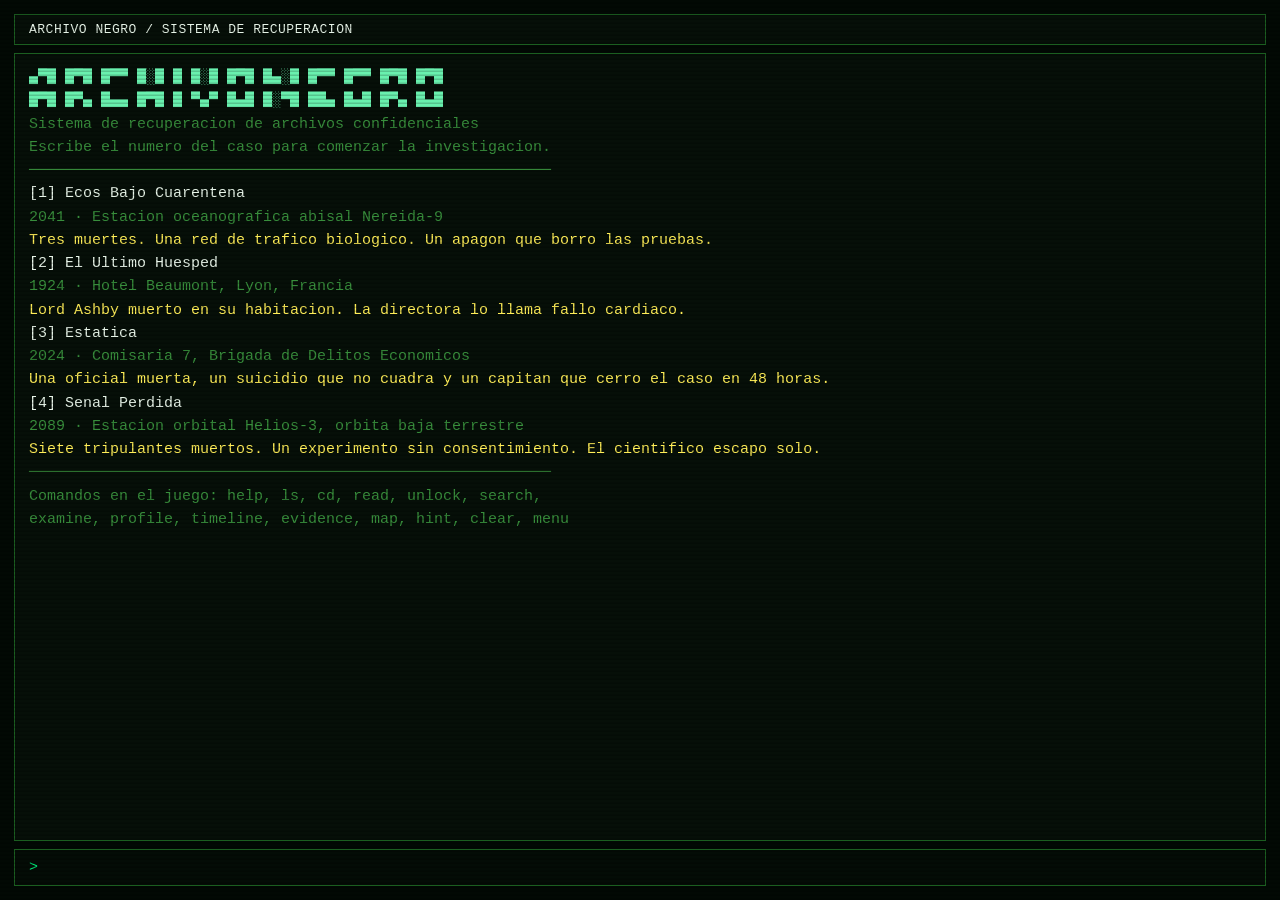
==== index.html @ 807d8532 "Initial commit - Archivo Negro" ====
<!doctype html>
<html lang="es">
<head>
  <meta charset="UTF-8" />
  <meta name="viewport" content="width=device-width, initial-scale=1.0" />
  <title>ARCHIVO NEGRO — Juego de Detectives Terminal</title>
  <style>
    :root{--bg:#020904;--panel:#060f08;--green:#00e676;--dim:#4caf50;--muted:#388e3c;--warn:#ffee58;--bad:#ef5350;--good:#69f0ae;--white:#e8f5e9;--bdr:#1b5e20;}
    html,body{margin:0;width:100%;height:100%;background:var(--bg);color:var(--green);font-family:"Consolas","Courier New",monospace;font-size:15px;overflow:hidden;}
    body::before{content:"";position:fixed;inset:0;pointer-events:none;background:repeating-linear-gradient(to bottom,rgba(0,0,0,0) 0,rgba(0,0,0,0) 2px,rgba(0,0,0,.18) 3px,rgba(0,0,0,.18) 4px);z-index:10;}
    #app{box-sizing:border-box;width:100%;height:100%;padding:14px;display:grid;grid-template-rows:auto 1fr auto;gap:8px;}
    .hdr{border:1px solid var(--bdr);background:var(--panel);padding:7px 14px;display:flex;justify-content:space-between;color:var(--white);letter-spacing:.5px;font-size:13px;}
    #trm{border:1px solid var(--bdr);background:var(--panel);padding:12px 14px;overflow-y:auto;line-height:1.55;}
    .prm{border:1px solid var(--bdr);background:#040c06;display:flex;align-items:center;gap:10px;padding:8px 14px;}
    #prl{color:var(--green);white-space:nowrap;user-select:none;}
    #cmd{flex:1;border:none;outline:none;background:transparent;color:var(--green);font:inherit;caret-color:var(--green);}
    .g{color:var(--green);}.m{color:var(--muted);}.w{color:var(--warn);}.b{color:var(--bad);}.ok{color:var(--good);}.wh{color:var(--white);}.cmd{color:#80cbc4;}
  </style>
</head>
<body>
<div id="app">
  <div class="hdr"><span id="ttl">ARCHIVO NEGRO / SISTEMA DE RECUPERACION</span><span id="sts"></span></div>
  <div id="trm"></div>
  <div class="prm"><span id="prl">&gt;</span><input id="cmd" type="text" autocomplete="off" spellcheck="false" autofocus /></div>
</div>
<script src="cases/case1.js"></script>
<script src="cases/case2.js"></script>
<script src="cases/case3.js"></script>
<script src="cases/case4.js"></script>
<script>
var CASES=[CASE1,CASE2,CASE3,CASE4];

/* ==== ESTADO ==== */
var G={mode:"menu",ci:-1,cwd:[],unlocked:new Set(),revealed:new Set(),solved:false,hintIdx:0,history:[],hpos:-1,read:new Set()};

/* ==== DOM ==== */
var trm=document.getElementById("trm"),inp=document.getElementById("cmd"),ttl=document.getElementById("ttl"),sts=document.getElementById("sts"),prl=document.getElementById("prl");

/* ==== UTIL ==== */
function echo(t,c){var d=document.createElement("div");d.textContent=t;if(c)d.className=c;trm.appendChild(d);trm.scrollTop=trm.scrollHeight;}
function block(t,c){(t||"").split("\n").forEach(function(l){echo(l,c);});}
function nm(s){return(s||"").trim().toLowerCase();}
function cs(){return CASES[G.ci];}
function fp(w,n){return"/"+(w.length?w.join("/")+"/":"")+n;}
function ps(w){return"/"+(w||G.cwd).join("/");}
function nd(parts){var n=cs().filesystem;for(var i=0;i<parts.length;i++){if(!n||n.type!=="dir"||!n.children[parts[i]])return null;n=n.children[parts[i]];}return n;}
function cur(){return nd(G.cwd);}
function vis(n,node){return !node.hidden||G.revealed.has(fp(G.cwd,n));}
function upSts(){sts.textContent=ps();}

/* ==== COMANDOS ==== */
function doHelp(){
  echo("COMANDOS DISPONIBLES","ok");
  [
    "help                        muestra esta lista de comandos",
    "ls  /  dir                  lista archivos del directorio actual",
    "cd [carpeta | .. | /]       navega por los directorios",
    "read [archivo]              lee un archivo",
    "unlock [archivo] [clave]    desbloquea un archivo cifrado",
    "search [base] [termino]     busca en la base de datos del sistema",
    "examine [termino]           examina un objeto o concepto del caso",
    "profile [nombre]            muestra el perfil de un sospechoso",
    "timeline                    muestra la cronologia del caso",
    "evidence                    lista los archivos que has leido",
    "map                         muestra el mapa de la ubicacion",
    "hint                        pista del siguiente paso",
    "clear                       limpia la pantalla",
    "menu                        vuelve al selector de casos"
  ].forEach(function(l){echo("  "+l,"m");});
}

function doLs(){
  var d=cur();if(!d){echo("Error: directorio no valido.","b");return;}
  var entries=Object.entries(d.children).filter(function(e){return vis(e[0],e[1]);}).sort(function(a,b){if(a[1].type!==b[1].type)return a[1].type==="dir"?-1:1;return a[0].localeCompare(b[0]);});
  if(!entries.length){echo("(directorio vacio)","m");return;}
  entries.forEach(function(e){var lk=e[1].locked&&!G.unlocked.has(fp(G.cwd,e[0]))?" [CIFRADO]":"";var rd=e[1].type==="file"&&G.read.has(fp(G.cwd,e[0]))?" [LEIDO]":"";echo("  "+(e[1].type==="dir"?"[DIR] ":"[FILE] ")+e[0]+lk+rd,e[1].type==="dir"?"ok":"g");});
}

function doCd(a){
  if(!a){echo("Uso: cd [carpeta | .. | /]","w");return;}
  if(a==="/"){G.cwd=[];}else if(a===".."){G.cwd=G.cwd.slice(0,-1);}
  else{var d=cur();var ch=d&&d.children[a];if(!ch||ch.type!=="dir"){echo("Carpeta no encontrada: "+a,"b");return;}G.cwd=[...G.cwd,a];}
  upSts();echo("  → "+ps(),"m");
}

function doRead(a){
  if(!a){echo("Uso: read [archivo]","w");return;}
  var d=cur();var node=d&&d.children[a];
  if(!node||node.type!=="file"){echo("Archivo no encontrado: "+a,"b");return;}
  var p=fp(G.cwd,a);
  if(node.hidden&&!G.revealed.has(p)){echo("Acceso denegado: archivo no indexado.","b");return;}
  if(node.locked&&!G.unlocked.has(p)){echo("Archivo cifrado. Usa: unlock "+a+" [contrasena]","w");return;}
  echo("┌── "+a+" "+"─".repeat(Math.max(0,52-a.length)),"ok");
  block(node.content);
  echo("└"+"─".repeat(55),"ok");
  G.read.add(p);
  if(a===cs().solveFile && !G.solved){
    G.solved=true;
    echo("","");
    echo("  ██████╗ ███████╗██████╗ ██████╗  ██████╗","ok");
    echo("  ██╔════╝██╔════╝██╔══██╗██╔══██╗██╔═══██╗","ok");
    echo("  ██║     █████╗  ██████╔╝██████╔╝██║   ██║","ok");
    echo("  ██║     ██╔══╝  ██╔══██╗██╔══██╗██║   ██║","ok");
    echo("  ╚██████╗███████╗██║  ██║██║  ██║╚██████╔╝","ok");
    echo("   ╚═════╝╚══════╝╚═╝  ╚═╝╚═╝  ╚═╝ ╚═════╝","ok");
    echo("  CASO CERRADO — escribe menu para elegir otro","m");
  }
}

function doUnlock(a){
  var pts=(a||"").trim().split(/\s+/);if(pts.length<2){echo("Uso: unlock [archivo] [contrasena]","w");return;}
  var fn=pts[0];var pw=pts.slice(1).join(" ");
  var d=cur();var node=d&&d.children[fn];
  if(!node||node.type!=="file"){echo("Archivo no encontrado: "+fn,"b");return;}
  if(!node.locked){echo("Este archivo no esta cifrado.","m");return;}
  var p=fp(G.cwd,fn);
  if(G.unlocked.has(p)){echo("Ya estaba desbloqueado.","m");return;}
  if(nm(pw)===nm(node.password)){G.unlocked.add(p);echo("Acceso concedido. Desbloqueado: "+fn,"ok");echo("  Usa 'read "+fn+"' para ver su contenido.","m");}
  else echo("Contrasena incorrecta.","b");
}

function doSearch(a){
  var pts=(a||"").trim().split(/\s+/);if(pts.length<2){echo("Uso: search [base_de_datos] [termino]","w");return;}
  var db=pts[0];var kw=pts.slice(1).join(" ");
  var dbs=cs().databases;var dbo=dbs[nm(db)];
  if(!dbo){echo("Base de datos no reconocida: "+db,"b");return;}
  var hit=dbo[nm(kw)];
  if(!hit){echo("Sin resultados para '"+kw+"' en "+db+".","w");return;}
  echo("[ BUSQUEDA: "+db+" / "+kw+" ]","ok");echo(hit.text);
  hit.reveal.forEach(function(p){G.revealed.add(p);});
  if(hit.reveal.length){echo("Nuevos archivos accesibles:","ok");hit.reveal.forEach(function(p){echo("  + "+p,"w");});}
}

function doExamine(a){
  if(!a){echo("Uso: examine [termino]","w");return;}
  var ex=cs().examine;if(!ex){echo("No hay datos de analisis en este caso.","m");return;}
  var key=nm(a);
  var hit=null;
  // exact match first
  if(ex[key])hit=ex[key];
  else{// partial match
    var keys=Object.keys(ex);for(var i=0;i<keys.length;i++){if(keys[i].indexOf(key)>=0||key.indexOf(keys[i])>=0){hit=ex[keys[i]];break;}}}
  if(!hit){echo("No hay informacion sobre '"+a+"'. Prueba con otra palabra clave.","w");return;}
  echo("[ ANALISIS: "+a+" ]","ok");
  block(hit);
}

function doProfile(a){
  if(!a){echo("Uso: profile [nombre]","w");return;}
  var pr=cs().profiles;if(!pr){echo("No hay perfiles en este caso.","m");return;}
  var key=nm(a);
  var hit=pr[key];
  if(!hit){// partial
    var keys=Object.keys(pr);for(var i=0;i<keys.length;i++){if(keys[i].indexOf(key)>=0){hit=pr[keys[i]];break;}}}
  if(!hit){echo("Perfil no encontrado: "+a+". Perfiles disponibles: "+Object.keys(pr).join(", "),"w");return;}
  echo("[ PERFIL ]","ok");
  block(hit);
}

function doTimeline(){
  var tl=cs().timeline;if(!tl||!tl.length){echo("No hay cronologia disponible para este caso.","m");return;}
  echo("[ CRONOLOGIA DEL CASO ]","ok");
  tl.forEach(function(ev){
    var visible=!ev.trigger||G.read.has(ev.trigger);
    if(visible)echo("  "+ev.time.padEnd(18)+" "+ev.event,"g");
    else echo("  "+ev.time.padEnd(18)+" [EVENTO BLOQUEADO — lee mas archivos para revelar]","m");
  });
  echo("","");
  var hasBlocked=tl.some(function(ev){return ev.trigger&&!G.read.has(ev.trigger);});
  if(hasBlocked)echo("  Lee mas archivos para desbloquear eventos ocultos.","m");
}

function doEvidence(){
  if(!G.read.size){echo("No has leido ningun archivo todavia. Usa read [archivo] para empezar.","w");return;}
  echo("[ ARCHIVOS REVISADOS — TOTAL: "+G.read.size+" ]","ok");
  var sorted=Array.from(G.read).sort();
  sorted.forEach(function(p){echo("  ✓  "+p,"g");});
}

function doMap(){
  var m=cs().map;if(!m){echo("No hay mapa disponible para este caso.","m");return;}
  echo("[ MAPA ]","ok");
  block(m);
}

function doHint(){var hints=cs().hints;echo("[PISTA "+(G.hintIdx+1)+"] "+hints[G.hintIdx%hints.length],"w");G.hintIdx++;}
function doClear(){trm.innerHTML="";}

function doMenu(){
  G={mode:"menu",ci:-1,cwd:[],unlocked:new Set(),revealed:new Set(),solved:false,hintIdx:0,history:G.history,hpos:-1,read:new Set()};
  trm.innerHTML="";ttl.textContent="ARCHIVO NEGRO / SELECTOR DE CASO";sts.textContent="";prl.textContent=">";
  drawMenu();
}

/* ==== DISPATCHER ==== */
function run(raw){
  var input=raw.trim();if(!input)return;
  G.history.unshift(input);if(G.history.length>80)G.history.pop();G.hpos=-1;
  if(G.mode==="menu"){var k=parseInt(input,10);if(k>=1&&k<=CASES.length)startCase(k-1);else echo("Escribe un numero del 1 al "+CASES.length+".","w");return;}
  echo(ps()+"$ "+input,"cmd");
  var pts=input.trim().split(/\s+/);var cmd=nm(pts[0]);var args=pts.slice(1).join(" ");
  switch(cmd){
    case"help":doHelp();break;
    case"ls":case"dir":doLs();break;
    case"cd":doCd(args);break;
    case"read":doRead(args);break;
    case"unlock":doUnlock(args);break;
    case"search":doSearch(args);break;
    case"examine":doExamine(args);break;
    case"profile":doProfile(args);break;
    case"timeline":doTimeline();break;
    case"evidence":doEvidence();break;
    case"map":doMap();break;
    case"hint":doHint();break;
    case"clear":doClear();break;
    case"menu":doMenu();break;
    default:echo("Comando no reconocido. Escribe help para ver los comandos disponibles.","b");
  }
}

/* ==== ARRANQUE ==== */
function startCase(idx){
  var c=CASES[idx];
  G={mode:"playing",ci:idx,cwd:[],unlocked:new Set(),revealed:new Set(c.startFiles),solved:false,hintIdx:0,history:G.history,hpos:-1,read:new Set()};
  trm.innerHTML="";ttl.textContent="[CASO "+(idx+1)+"] "+c.title.toUpperCase();upSts();
  echo("═".repeat(60),"ok");
  echo("  "+c.title,"ok");
  echo("  "+c.setting+" — "+c.year,"m");
  echo("  "+c.tagline,"w");
  echo("═".repeat(60),"ok");
  echo("","");
  block(c.intro);
  echo("","");
  echo("Escribe  help      para ver todos los comandos.","m");
  echo("Escribe  ls        para explorar archivos.","m");
  echo("Escribe  map       para ver el mapa de la ubicacion.","m");
  echo("Escribe  timeline  para ver la cronologia del caso.","m");
  echo("","");
}

/* ==== MENU ==== */
function drawMenu(){
  echo("","");
  echo("  ▄▀█ █▀█ █▀▀ █░█ █ █░█ █▀█   █▄░█ █▀▀ █▀▀ █▀█ █▀█","ok");
  echo("  █▀█ █▀▄ █▄▄ █▀█ █ ▀▄▀ █▄█   █░▀█ ██▄ █▄█ █▀▄ █▄█","ok");
  echo("","");
  echo("  Sistema de recuperacion de archivos confidenciales","m");
  echo("  Escribe el numero del caso para comenzar la investigacion.","m");
  echo("","");
  echo("  "+"─".repeat(58),"m");
  CASES.forEach(function(c,i){
    echo("  ["+(i+1)+"]  "+c.title,"wh");
    echo("       "+c.year+"  ·  "+c.setting,"m");
    echo("       "+c.tagline,"w");
    echo("","");
  });
  echo("  "+"─".repeat(58),"m");
  echo("","");
  echo("  Comandos en el juego: help, ls, cd, read, unlock, search,","m");
  echo("  examine, profile, timeline, evidence, map, hint, clear, menu","m");
}

/* ==== INPUT ==== */
inp.addEventListener("keydown",function(e){
  if(e.key==="Enter"){var v=inp.value;inp.value="";run(v);}
  else if(e.key==="ArrowUp"){if(G.history.length){G.hpos=Math.min(G.hpos+1,G.history.length-1);inp.value=G.history[G.hpos];}}
  else if(e.key==="ArrowDown"){G.hpos=Math.max(G.hpos-1,-1);inp.value=G.hpos>=0?G.history[G.hpos]:"";}
});
document.addEventListener("click",function(){inp.focus();});
drawMenu();
</script>
</body>
</html>
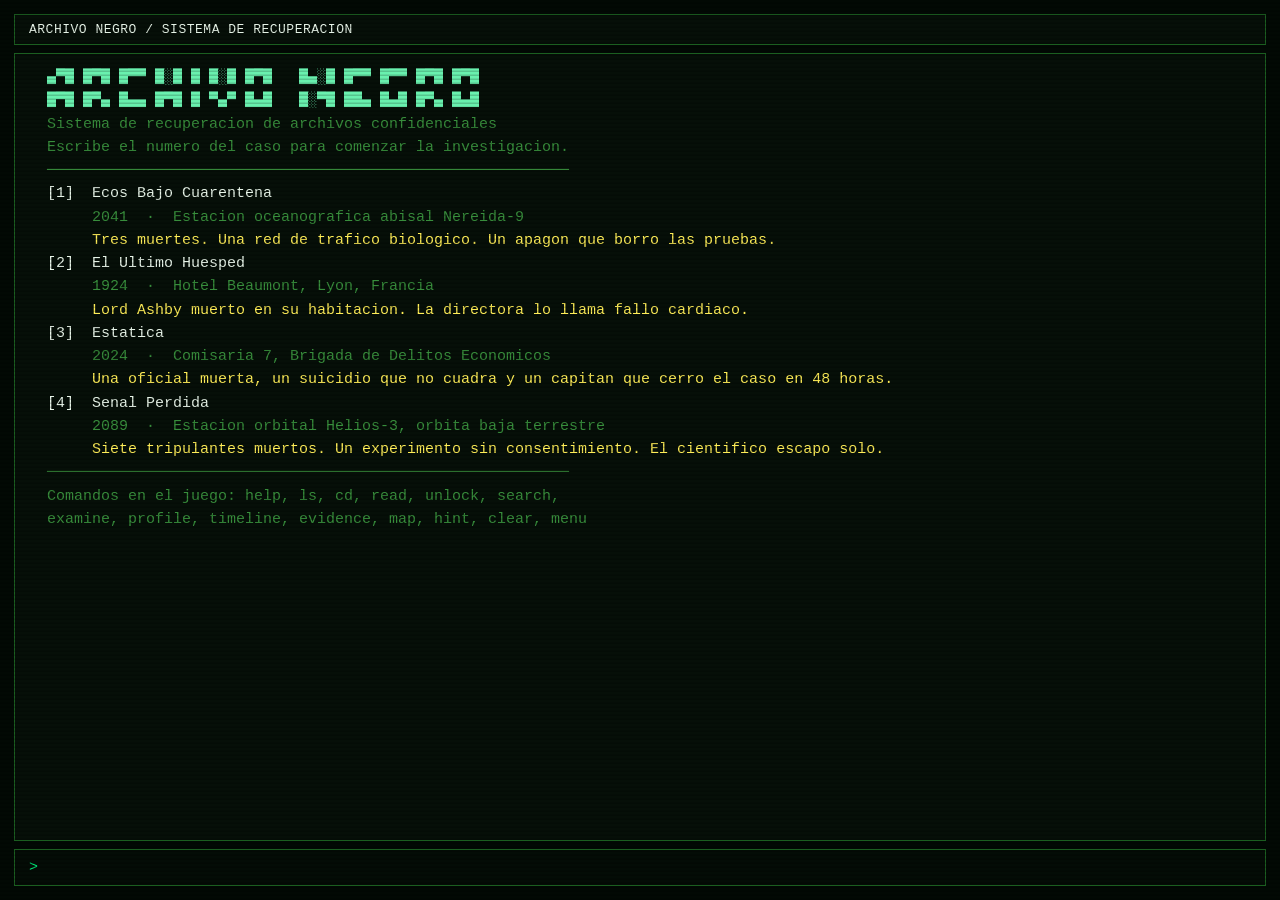
==== commit 35d44689: "Commit" ====
--- a/index.html
+++ b/index.html
@@ -10,7 +10,7 @@
     body::before{content:"";position:fixed;inset:0;pointer-events:none;background:repeating-linear-gradient(to bottom,rgba(0,0,0,0) 0,rgba(0,0,0,0) 2px,rgba(0,0,0,.18) 3px,rgba(0,0,0,.18) 4px);z-index:10;}
     #app{box-sizing:border-box;width:100%;height:100%;padding:14px;display:grid;grid-template-rows:auto 1fr auto;gap:8px;}
     .hdr{border:1px solid var(--bdr);background:var(--panel);padding:7px 14px;display:flex;justify-content:space-between;color:var(--white);letter-spacing:.5px;font-size:13px;}
-    #trm{border:1px solid var(--bdr);background:var(--panel);padding:12px 14px;overflow-y:auto;line-height:1.55;}
+    #trm{border:1px solid var(--bdr);background:var(--panel);padding:12px 14px;overflow-y:auto;line-height:1.55;white-space:pre-wrap;}
     .prm{border:1px solid var(--bdr);background:#040c06;display:flex;align-items:center;gap:10px;padding:8px 14px;}
     #prl{color:var(--green);white-space:nowrap;user-select:none;}
     #cmd{flex:1;border:none;outline:none;background:transparent;color:var(--green);font:inherit;caret-color:var(--green);}
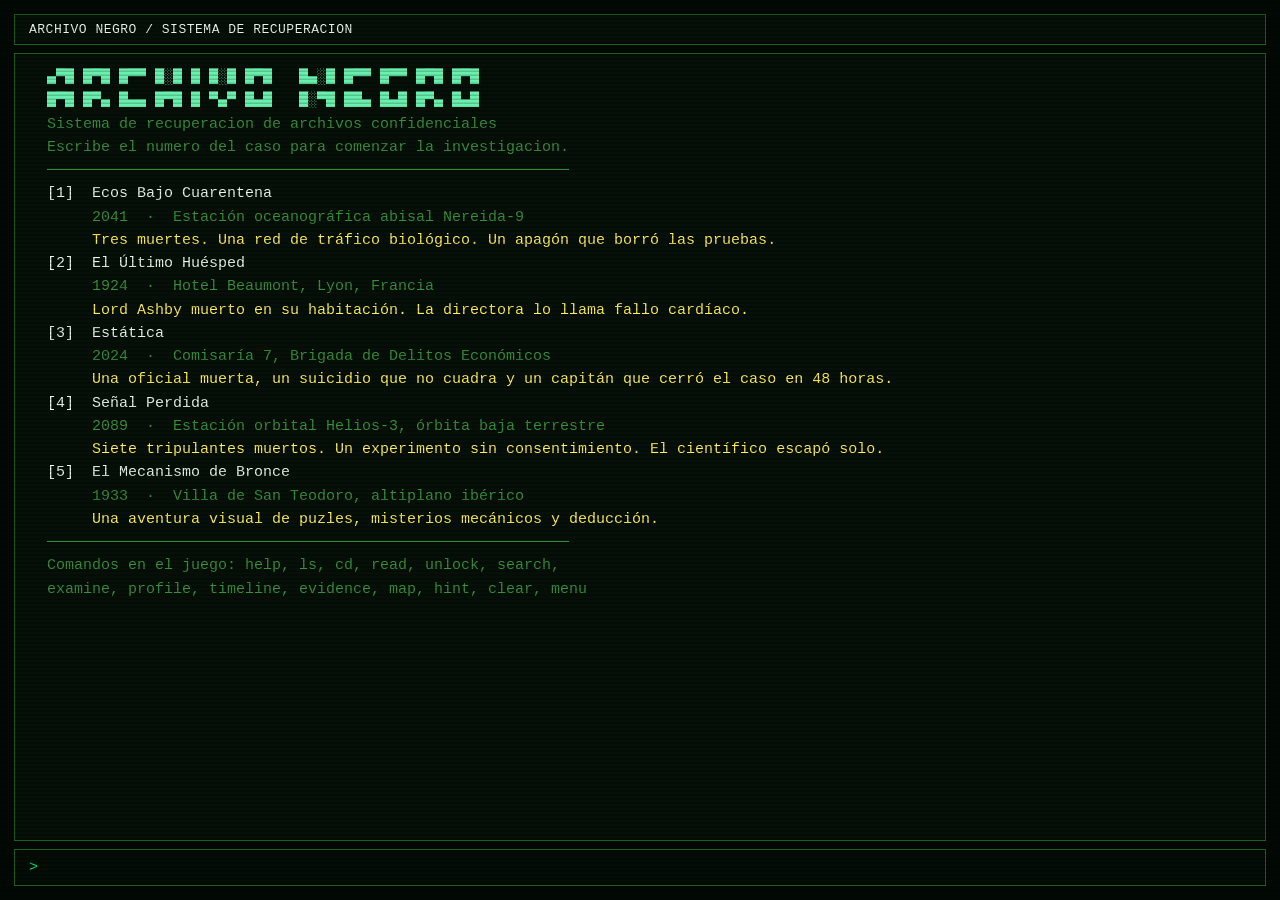
==== commit a7575c8d: "changes" ====
--- a/index.html
+++ b/index.html
@@ -27,8 +27,9 @@
 <script src="cases/case2.js"></script>
 <script src="cases/case3.js"></script>
 <script src="cases/case4.js"></script>
+<script src="cases/case5.js"></script>
 <script>
-var CASES=[CASE1,CASE2,CASE3,CASE4];
+var CASES=[CASE1,CASE2,CASE3,CASE4,CASE5];
 
 /* ==== ESTADO ==== */
 var G={mode:"menu",ci:-1,cwd:[],unlocked:new Set(),revealed:new Set(),solved:false,hintIdx:0,history:[],hpos:-1,read:new Set()};
@@ -221,6 +222,10 @@
 /* ==== ARRANQUE ==== */
 function startCase(idx){
   var c=CASES[idx];
+  if(c.launch){
+    window.location.href=c.launch;
+    return;
+  }
   G={mode:"playing",ci:idx,cwd:[],unlocked:new Set(),revealed:new Set(c.startFiles),solved:false,hintIdx:0,history:G.history,hpos:-1,read:new Set()};
   trm.innerHTML="";ttl.textContent="[CASO "+(idx+1)+"] "+c.title.toUpperCase();upSts();
   echo("═".repeat(60),"ok");
